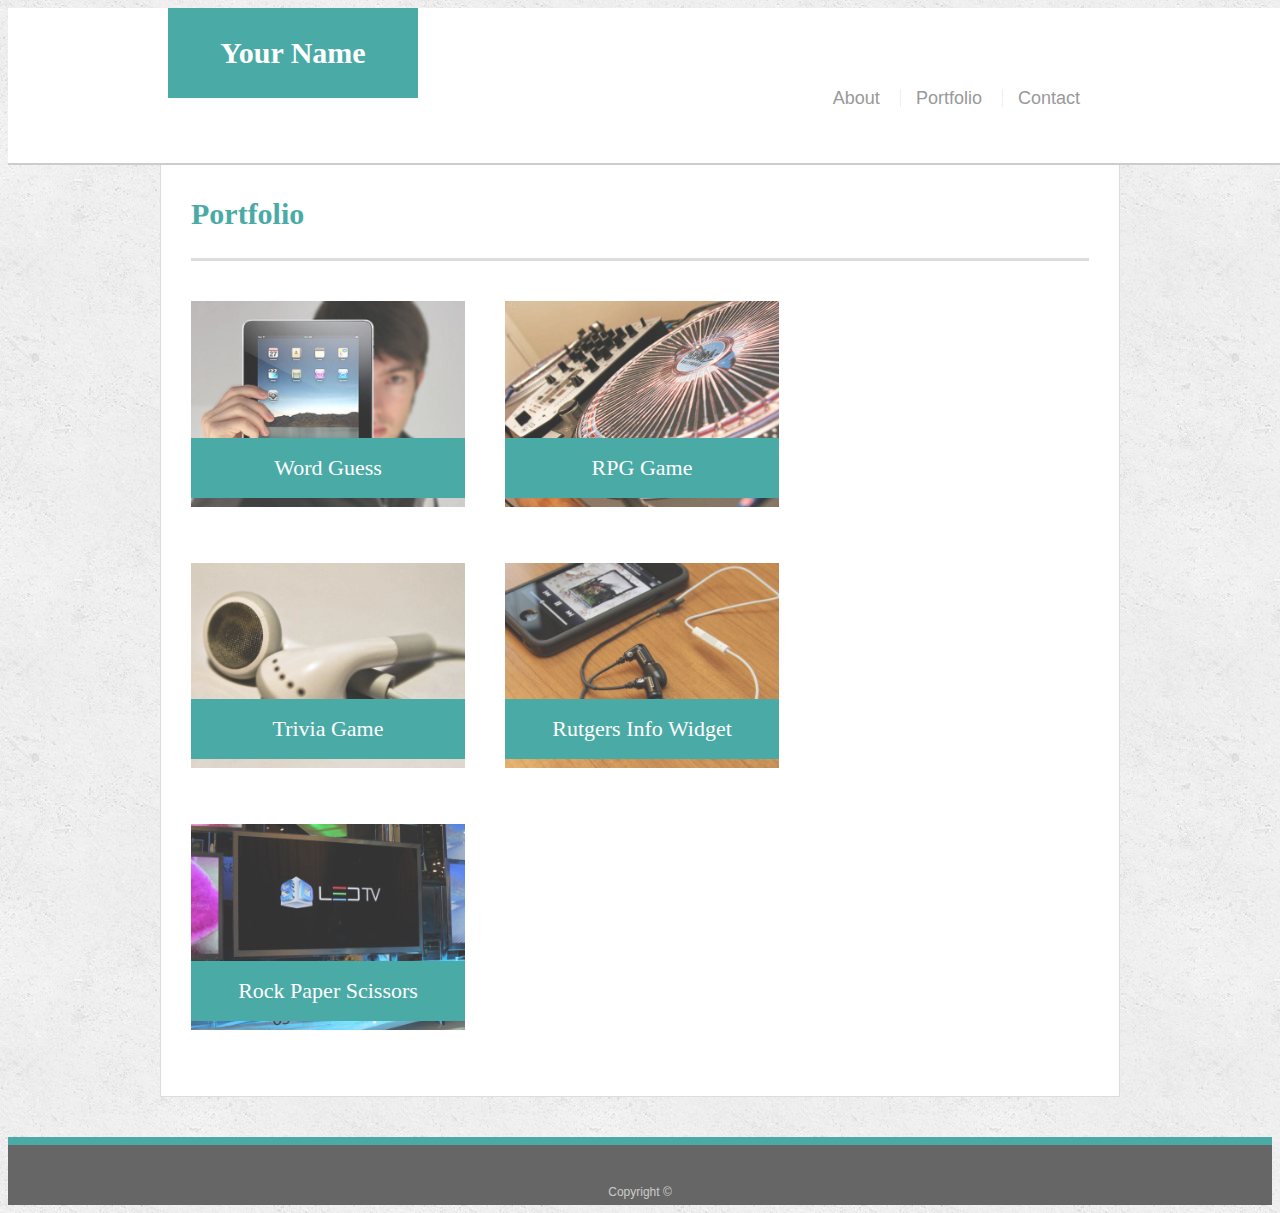
==== portfolio.html @ 0c237506 "final push" ====
<!doctype html>
<html lang="en-us">

<head>
    <meta name="viewport" content="width=device-width, initial-scale=1.0">
  <meta charset="UTF-8">
  <title>Portfolio | Your Name</title>
  <link rel="stylesheet" type="text/css" href="assets/css/style.css">
</head>

<body>

  <header id="masthead">
    <div class="container">
      <a href="index.html" id="logo">Your Name</a>
      <nav class="navigation">
        <a href="index.html">About</a>
        <a href="portfolio.html">Portfolio</a>
        <a href="contact.html">Contact</a>
      </nav>
    </div>
  </header>

  <div id="main-container" class="container">
    <section class="main-section">
      <h1>Portfolio</h1>

      <div class="work">
        <img src="assets/images/technics-q-c-640-480-1.jpg" alt="Word Guess">

        <h3>Word Guess</h3>
      </div>
      <div class="work">
        <img src="assets/images/technics-q-c-640-480-2.jpg" alt="RPG Game">

        <h3>RPG Game</h3>
      </div>
      <div class="work">
        <img src="assets/images/technics-q-c-640-480-5.jpg" alt="Trivia Game">

        <h3>Trivia Game</h3>
      </div>
      <div class="work">
        <img src="assets/images/technics-q-c-640-480-7.jpg" alt="Rutgers Info Widget">

        <h3>Rutgers Info Widget</h3>
      </div>
      <div class="work">
        <img src="assets/images/technics-q-c-640-480-9.jpg" alt="Rock Paper Scissors">

        <h3>Rock Paper Scissors</h3>
      </div>

    </section>

  </div>

  <footer>
    <div class="container">
      Copyright &copy;
    </div>
  </footer>
</body>

</html>
---- assets/css/style.css ----
body {
  font-family: Arial, "Helvetica Neue", Helvetica, sans-serif;
  font-size: 18px;
  line-height: 34px;
  color: #777777;
  background: url("../images/concrete_seamless.png");
}

* {
  box-sizing: border-box;
}

/* general */

.container {
  width: 100%;
  max-width: 960px;
  margin: 0 auto;
  clear: both;
}

h1,
h2,
h3,
p {
  margin-bottom: 20px;
}

p:last-child {
  margin-bottom: 0;
}

h1,
h2,
h3 {
  font-family: Georgia, Times, "Times New Roman", serif;
  font-weight: 700;
  color: #4aaaa5;
}

h1 {
  padding-bottom: 20px;
  font-size: 30px;
  line-height: 49px;
  border-bottom: 3px solid #dddddd;
}

h2,
h3 {
  font-size: 22px;
}

/* header */

#masthead {
  position: fixed;
  z-index: 99;
  width: 100%;
  margin: 0 0 30px;
  overflow: auto;
  color: #ffffff;
  background: #ffffff;
  border-bottom: 2px solid #cccccc;
}

#logo {
  float: left;
  width: 250px;
  height: 90px;
  font-family: Georgia, Times, "Times New Roman", serif;
  font-size: 30px;
  font-weight: 700;
  line-height: 90px;
  color: #ffffff;
  text-align: center;
  text-decoration: none;
  background: #4aaaa5;
}

nav {
  float: right;
  margin-top: 25px;
  padding: 5%;
}

nav a {
  display: inline-block;
  padding-left: 15px;
  margin-left: 15px;
  line-height: 18px;
  color: #999;
  text-decoration: none;
  border-left: 1px solid #efefef;
}

nav a:first-child {
  border-left: 0 none;
}

/* footer */

footer {
  padding: 30px 0;
  clear: both;
  font-size: 12px;
  color: #ffffff;
  color: #cccccc;
  text-align: center;
  background: #666666;
  border-top: 8px solid #4aaaa5;
  height: 50px;
}

h3, h2 {
  padding-bottom: 20px;
  margin-bottom: 15px;
  line-height: 22px;
  border-bottom: 2px solid #eeeeee;
}

/* main */

#main-container {
  padding-top: 130px;
  min-height: calc(100vh - 70px);
}

.main-section {
  float: left;
  width: 100%;
  max-width: 960px;
  padding: 30px;
  margin: 0 0 40px;
  background: #ffffff;
  border: 1px solid #dddddd;
}

/* portfolio page */

.work {
  position: relative;
  float: left;
  width: 274px;
  margin: 20px 0 25px;
  overflow: auto;
}

.work:nth-child(even) {
  margin-right: 40px;
}

.work img {
  width: 100%;
  border: 0 none;
  opacity: 0.8;
}

.work h3 {
  position: absolute;
  bottom: 20px;
  width: 100%;
  padding: 15px;
  margin-bottom: 0;
  font-weight: 300;
  line-height: 30px;
  color: #ffffff;
  text-align: center;
  background: #4aaaa5;
  border-bottom: 0;
}

.auth-image {
  float: left;
  width: 200px;
  height: auto;
  margin-top: 10px;
  margin-right: 25px;
}

/* contact page */

#contact-form ul {
  margin-bottom: 20px;
}

#contact-form li {
  margin-bottom: 10px;
}

label,
input[type=text],
input[type=email],
textarea {
  display: block;
  width: 100%;
}

input[type=text],
input[type=email],
textarea {
  height: 35px;
  padding: 0 10px;
  font-size: 14px;
  border: 1px solid #dddddd;
}

textarea {
  height: 200px;
}

input[type=submit] {
  padding: 10px 30px;
  font-size: 18px;
  color: #ffffff;
  cursor: pointer;
  background: #4aaaa5;
  border: 0 none;
}

@media screen and (max-width: 980px){

}


@media screen and (max-width: 768px){


}



@media screen and (max-width: 640px){
  #masthead {
position: static; 

  }

  #logo {
width: 100%; 

  }

  .navigation {

width: 100%;
text-align: center;

  }
.auth-image {
width: 100%;

}


}
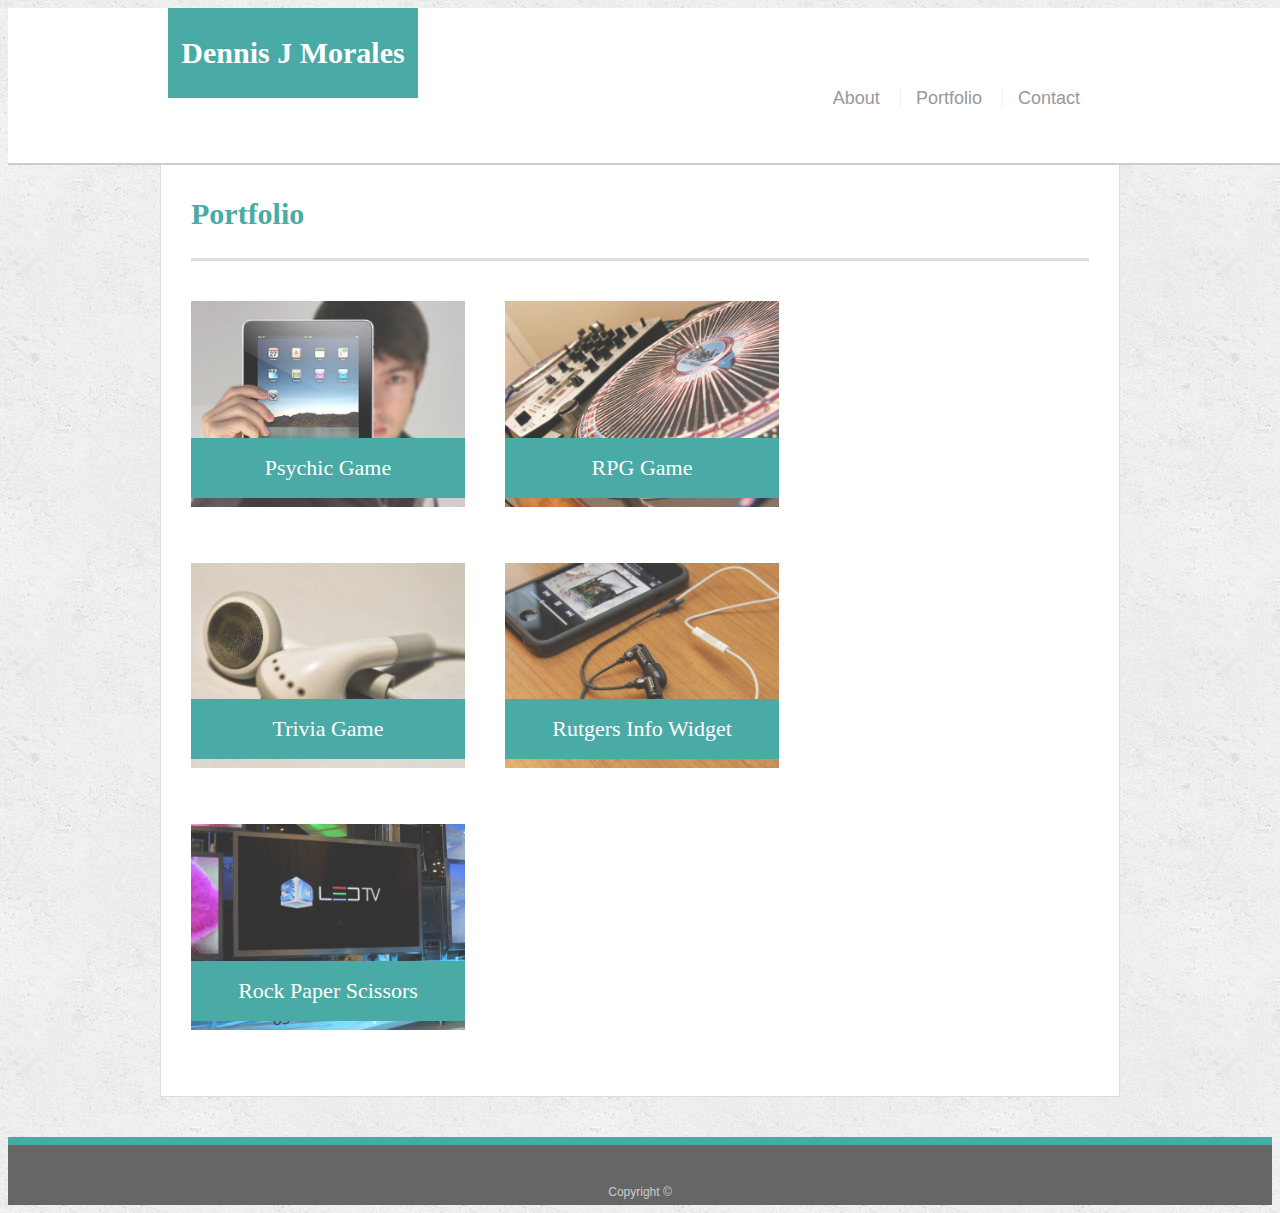
==== commit 75f7ef66: "added psychic game to portofolio" ====
--- a/portfolio.html
+++ b/portfolio.html
@@ -12,7 +12,7 @@
 
   <header id="masthead">
     <div class="container">
-      <a href="index.html" id="logo">Your Name</a>
+      <a href="index.html" id="logo">Dennis J Morales</a>
       <nav class="navigation">
         <a href="index.html">About</a>
         <a href="portfolio.html">Portfolio</a>
@@ -26,9 +26,10 @@
       <h1>Portfolio</h1>
 
       <div class="work">
-        <img src="assets/images/technics-q-c-640-480-1.jpg" alt="Word Guess">
+       <a href="https://dennisjmorales.github.io/Psychic-Game/"> <img src="assets/images/technics-q-c-640-480-1.jpg" alt="Psychic Game"></a>
 
-        <h3>Word Guess</h3>
+
+        <h3>Psychic Game</h3>
       </div>
       <div class="work">
         <img src="assets/images/technics-q-c-640-480-2.jpg" alt="RPG Game">
